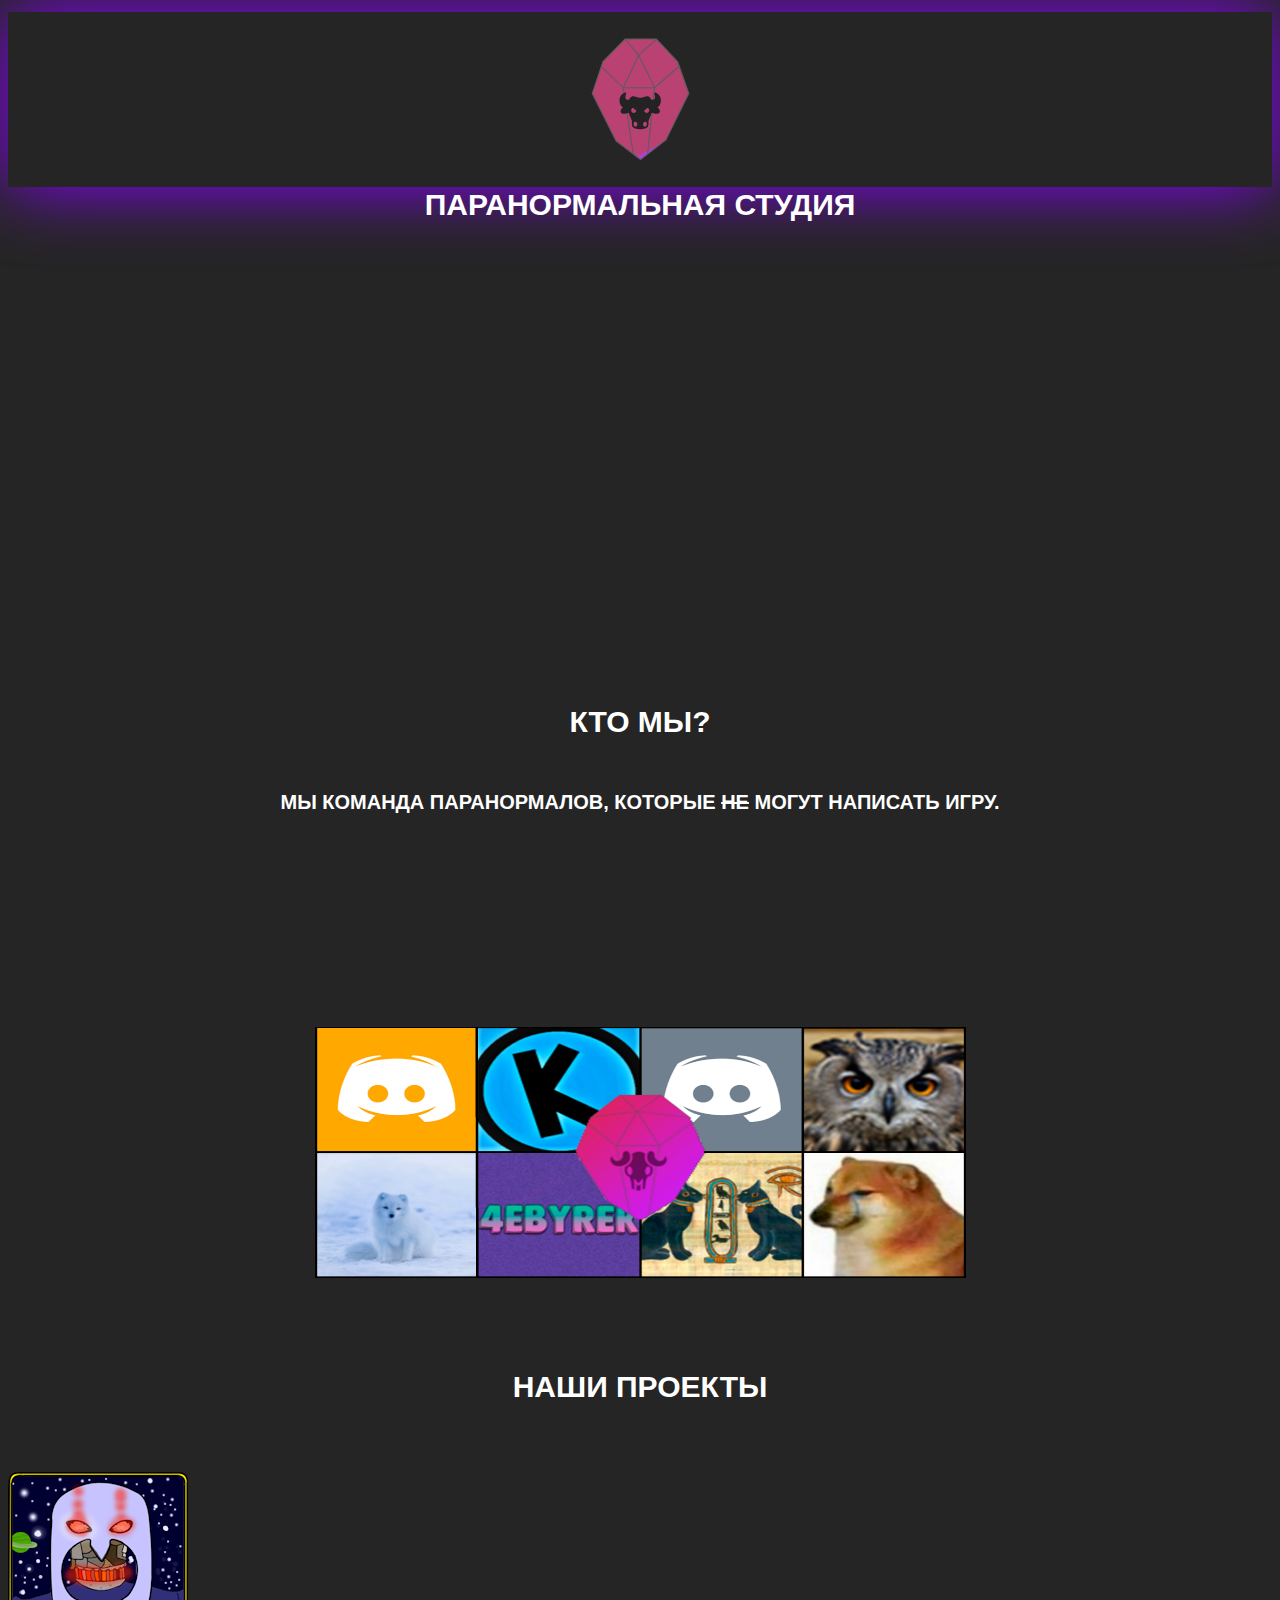
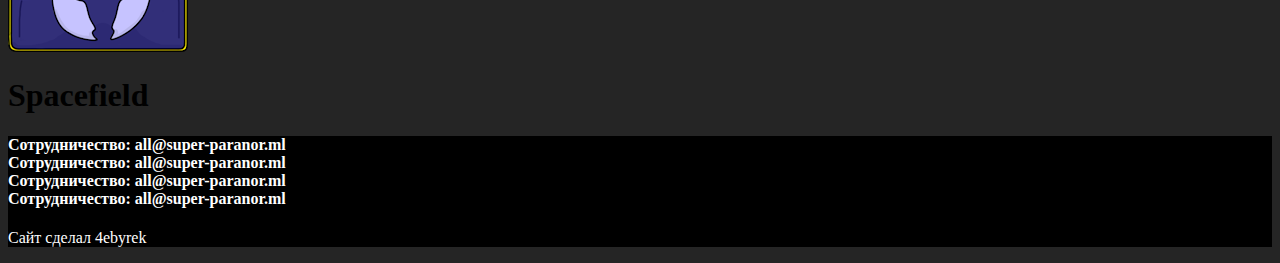
==== index.html @ 519e55cc "Add files via upload" ====
<!DOCTYPE html>
<html lang="ru">
<head>
	<meta charset="UTF-8">
	<title>Паранормальная студия</title>
	<link rel="stylesheet" type="text/css" href="css/style.css">
	<link rel="shortcut icon" href="img/favicon.png" type="image/png"/>
</head>
<body>
	<script src="js/script.js"></script>
	<div class="classdiv">
	 	<span class="neontextyopta" >Паранормальная студия</span>
	</div>
		
	<p class="dsongentom desetungavon">console.log("Hello World!");</p>
	<p class="dsongentom desetungavon2">const name = "Paranormal-studio";</p>
	<p class="dsongentom desetungavon3">console.log(name);</p>
	<p class="dsongentom desetungavon4">console.log("We are the best game studio");</p>
	<p class="dsongentom desetungavon5">console.log("Yes, it's <s>TRUE</s>!");</p>
	<p class="dsongentom desetungavon6">// We are from Russia</p>
	<p class="dsongentom desetungavon7">// We are young, but we can do everything!</p>
	<p class="dsongentom desetungavon8">// LET'S START!!!!</p>

	<div class="paranormal-svg">
		<a href=""><svg id="paranormal-svg" width="171" height="171" viewBox="0 0 161 161" fill="none" xmlns="http://www.w3.org/2000/svg">
    	  <path d="M44.9873 46.9499L35.0601 76.6902L57.4874 121.45L80.4874 138.95L104.487 120.45L125.987 76.6902L115.487 46.9499L95.4873 25.4499L65.9873 25.4499L44.9873 46.9499Z" fill="url(#paint0_linear)" stroke="#474747"></path>
     	 <path d="M43.7306 51.3359L64.2306 71.3359H93.7306L116.731 51.3359" stroke="#474747"></path>
     	 <path d="M66.2224 25.7457L78.7306 40.8359L93.7306 70.8359L87.2224 133.746" stroke="#474747"></path>
     	 <path d="M95.2932 25.8101L78.7306 40.8359L64.2306 71.3359L73.7306 133.836" stroke="#474747"></path>
     	 <path d="M99.6806 84.2686C100.195 79.2809 96.6093 76.6125 94.6411 75.8985C94.2047 75.7398 93.6672 75.8868 93.4513 76.2983C93.2405 76.6995 93.3024 77.1532 93.6568 77.4253C93.7592 77.5886 94.2345 78.4902 94.1053 80.9783C94.0813 81.4392 94.0176 82.6636 91.5165 82.6638C91.2429 82.6638 90.9915 82.6471 90.7861 82.6268C90.6081 82.2553 90.3163 81.7685 89.8704 81.0915C89.1296 79.9665 87.9685 79.3719 86.5126 79.3719C85.6705 79.3719 84.7243 79.587 83.9165 79.962C83.0529 80.3631 81.0308 80.6027 80.2303 80.6703C79.4298 80.6028 77.4079 80.3633 76.5442 79.962C75.7365 79.587 74.7903 79.3719 73.9482 79.3719C72.4922 79.3719 71.3312 79.9665 70.5904 81.0915C70.1447 81.7685 69.8527 82.2553 69.6747 82.6266C69.4693 82.6471 69.2176 82.6638 68.9441 82.6638C66.4432 82.6638 66.3794 81.4392 66.3555 80.9783C66.2263 78.4902 66.7015 77.5886 66.8039 77.4253C67.1584 77.153 67.2203 76.6995 67.0095 76.2983C66.7935 75.887 66.2564 75.7398 65.8197 75.8985C63.8518 76.6125 60.2659 79.281 60.7806 84.2688C61.1369 87.7209 62.6794 89.1089 63.9983 89.6579C62.9302 90.6801 61.7842 92.0476 61.7511 93.2332C61.7284 94.0502 61.9422 94.696 62.3864 95.1527C62.8566 95.6363 63.5353 95.8712 64.4609 95.8712C64.8818 95.8712 65.3651 95.8236 65.9382 95.726C67.2533 95.5025 68.5528 95.18 69.3684 94.962C69.799 96.1331 70.622 98.3037 71.326 99.776C72.075 101.342 72.4409 102.816 72.5472 103.291C72.4064 104.149 72.0523 107.181 73.7233 108.852C75.0353 110.164 77.6231 110.439 79.5631 110.439C79.8905 110.439 80.1288 110.43 80.2305 110.425C80.3323 110.43 80.5706 110.439 80.8979 110.439C82.8378 110.439 85.4259 110.164 86.7378 108.852C88.4088 107.181 88.0548 104.149 87.9139 103.291C88.0204 102.815 88.3862 101.342 89.1352 99.776C89.8392 98.3037 90.6621 96.1329 91.0928 94.962C91.9083 95.18 93.2078 95.5023 94.5229 95.726C95.0961 95.8236 95.5795 95.8712 96.0003 95.8712C96.926 95.8712 97.6046 95.6361 98.0748 95.1527C98.519 94.696 98.7327 94.0502 98.71 93.233C98.677 92.0476 97.531 90.6801 96.4629 89.6579C97.7819 89.1089 99.3243 87.7211 99.6806 84.2686ZM71.7049 92.5161C71.7049 91.7488 72.0508 91.0347 72.6539 90.557C73.005 90.2786 73.5048 90.2909 73.8426 90.5857L76.166 92.6167C76.5033 92.9118 76.5821 93.4056 76.3534 93.7909C75.9043 94.5464 75.081 95.0159 74.2047 95.0159C72.8264 95.0161 71.7049 93.8944 71.7049 92.5161ZM76.4294 107.861C76.2623 107.927 76.0868 107.959 75.9082 107.959C75.0552 107.959 74.3101 107.218 74.0541 106.114C73.7601 104.846 74.2021 103.67 75.105 103.32C75.2724 103.254 75.4479 103.222 75.6261 103.222C76.4792 103.222 77.2243 103.963 77.4802 105.067C77.7742 106.336 77.3323 107.511 76.4294 107.861ZM86.4339 106.114C86.178 107.218 85.4329 107.96 84.5799 107.96C84.5799 107.96 84.5799 107.96 84.5797 107.96C84.4012 107.959 84.226 107.927 84.0585 107.861C83.1558 107.511 82.7139 106.336 83.0079 105.067C83.2638 103.964 84.0089 103.222 84.862 103.222C85.0402 103.222 85.2155 103.255 85.3829 103.32C86.286 103.67 86.728 104.846 86.4339 106.114ZM86.2565 95.0161C85.3801 95.0161 84.5568 94.5468 84.1078 93.7911C83.879 93.4058 83.9576 92.912 84.2951 92.6169L86.6185 90.5859C86.9562 90.2911 87.456 90.2788 87.8072 90.5572C88.4103 91.0349 88.7562 91.7489 88.7562 92.5163C88.7562 93.8944 87.6348 95.0161 86.2565 95.0161Z" fill="black"></path>
    	  <path d="M44.7306 46.3359L34.5006 76.7359L57.1306 121.836L80.5306 139.586L104.731 120.836L126.531 76.6902L116.231 46.8359L95.7306 24.8359L65.7306 24.8359L44.7306 46.3359Z" fill="#B0B0B0" fill-opacity="0.2"></path>
     	 <defs>
     	   <linearGradient id="paint0_linear" x1="57.2306" y1="34.3359" x2="103.731" y2="121.836" gradientUnits="userSpaceOnUse">
       	   <stop offset="1" stop-color="#BC2765"></stop>
       	   <stop offset="1" stop-color="#AF23E2"></stop>
       	 </linearGradient>
      	</defs>
   	 </svg></a>	
    </div>
	<div class="classdiv2">
	 	<span class="neontextyopta2">Кто мы?</span>
	</div>
	<div class="classdiv3">
	 	<span class="neontextyopta3">Мы команда паранормалов, которые <s>не</s> могут написать игру.</span>
	</div>
	<div id="tarelochka">
		<svg version="1.1" xmlns="http://www.w3.org/2000/svg" xmlns:xlink="http://www.w3.org/1999/xlink" x="0px" y="0px"
			viewBox="0 0 511.996 511.996" style="enable-background:new 0 0 511.996 511.996;" xml:space="preserve">
			<g>
				<path style="fill:#52798F;" d="M263.998,141.006v-17.008c0-4.422-3.578-8-8-8c-4.422,0-8,3.578-8,8v17.008
        c2.557-0.658,5.238-1.008,8-1.008C258.76,139.998,261.441,140.348,263.998,141.006z" />
				<path style="fill:#5C546A;"
					d="M255.998,163.998h21.438h9.554c-2.894-11.245-11.747-20.098-22.992-22.992
        c-2.557-0.658-5.238-1.008-8-1.008c-2.762,0-5.443,0.35-8,1.008c-11.245,2.894-20.098,11.747-22.992,22.992h9.554H255.998z" />
				<path style="fill:#00E389;" d="M380.279,259.998l-52.125-78.187c-7.437-11.156-19.875-17.812-33.281-17.812h-1.109l31.997,96
        H380.279z" />
				<path style="fill:#00E389;"
					d="M277.748,166.529c-0.28-0.841-0.313-1.691-0.312-2.531h-21.438v96h52.904L277.748,166.529z" />
				<path style="fill:#00BBBB;" d="M218.233,163.998h-1.109c-13.406,0-25.844,6.656-33.281,17.812l-52.125,78.187h54.518
        L218.233,163.998z" />
				<path style="fill:#00BBBB;"
					d="M255.998,163.998H234.56c0,0.84-0.032,1.69-0.312,2.531l-31.154,93.469h52.904V163.998z" />
				<path style="fill:#00BBBB;" d="M277.748,166.529l31.154,93.469h16.859l-31.997-96h-6.774h-9.554
        C277.436,164.838,277.468,165.688,277.748,166.529z" />
				<path style="fill:#52798F;" d="M203.094,259.998l31.154-93.469c0.28-0.841,0.313-1.691,0.312-2.531h-9.554h-6.774l-31.998,96
        H203.094z" />
				<path style="fill:#5C546A;" d="M127.998,347.998c-0.695,0-1.391-0.094-2.063-0.273l-2.466-0.657l33.583,40.29
        c4.57,5.492,11.297,8.641,18.438,8.641h80.508v-48H127.998z" />
				<path style="fill:#52798F;" d="M383.998,347.998h-128v48h80.508c7.141,0,13.867-3.148,18.438-8.633l33.583-40.298l-2.466,0.658
        C385.389,347.904,384.693,347.998,383.998,347.998z" />
				<path style="fill:#E3E6E9;" d="M511.224,304.568c-0.867-1.82-22.195-44.57-111.227-44.57h-19.719h-54.518h-16.859h-52.904v16v32
        h255.989c0,1.146-0.237,2.294-0.731,3.359C512.256,309.201,512.24,306.709,511.224,304.568z" />
				<path style="fill:#B6B8BE;" d="M255.998,307.998v-32v-16h-52.904h-16.859h-54.518h-19.719c-89.031,0-110.359,42.75-111.227,44.57
        c-1.016,2.141-1.031,4.633-0.031,6.789c-0.494-1.065-0.731-2.213-0.731-3.359H255.998z" />
				<path style="fill:#888693;"
					d="M127.998,347.998h128v-16v-24H0.009c0,1.146,0.237,2.294,0.731,3.359
        c0.992,2.156,2.898,3.758,5.195,4.367l117.534,31.343l2.466,0.657C126.608,347.904,127.303,347.998,127.998,347.998z" />
				<path style="fill:#B6B8BE;" d="M255.998,307.998v24v16h128c0.695,0,1.391-0.094,2.063-0.273l2.466-0.658l117.534-31.342
        c2.297-0.609,4.203-2.211,5.195-4.367c0.494-1.065,0.731-2.213,0.731-3.359H255.998z" />
			</g>
		</svg>
	</div>	
	<div id="tarelochka2">
		<svg version="1.1" xmlns="http://www.w3.org/2000/svg" xmlns:xlink="http://www.w3.org/1999/xlink" x="0px" y="0px"
			viewBox="0 0 511.996 511.996" style="enable-background:new 0 0 511.996 511.996;" xml:space="preserve">
			<g>
				<path style="fill:#52798F;" d="M263.998,141.006v-17.008c0-4.422-3.578-8-8-8c-4.422,0-8,3.578-8,8v17.008
        c2.557-0.658,5.238-1.008,8-1.008C258.76,139.998,261.441,140.348,263.998,141.006z" />
				<path style="fill:#5C546A;"
					d="M255.998,163.998h21.438h9.554c-2.894-11.245-11.747-20.098-22.992-22.992
        c-2.557-0.658-5.238-1.008-8-1.008c-2.762,0-5.443,0.35-8,1.008c-11.245,2.894-20.098,11.747-22.992,22.992h9.554H255.998z" />
				<path style="fill:#00E389;" d="M380.279,259.998l-52.125-78.187c-7.437-11.156-19.875-17.812-33.281-17.812h-1.109l31.997,96
        H380.279z" />
				<path style="fill:#00E389;"
					d="M277.748,166.529c-0.28-0.841-0.313-1.691-0.312-2.531h-21.438v96h52.904L277.748,166.529z" />
				<path style="fill:#00BBBB;" d="M218.233,163.998h-1.109c-13.406,0-25.844,6.656-33.281,17.812l-52.125,78.187h54.518
        L218.233,163.998z" />
				<path style="fill:#00BBBB;"
					d="M255.998,163.998H234.56c0,0.84-0.032,1.69-0.312,2.531l-31.154,93.469h52.904V163.998z" />
				<path style="fill:#00BBBB;" d="M277.748,166.529l31.154,93.469h16.859l-31.997-96h-6.774h-9.554
        C277.436,164.838,277.468,165.688,277.748,166.529z" />
				<path style="fill:#52798F;" d="M203.094,259.998l31.154-93.469c0.28-0.841,0.313-1.691,0.312-2.531h-9.554h-6.774l-31.998,96
        H203.094z" />
				<path style="fill:#5C546A;" d="M127.998,347.998c-0.695,0-1.391-0.094-2.063-0.273l-2.466-0.657l33.583,40.29
        c4.57,5.492,11.297,8.641,18.438,8.641h80.508v-48H127.998z" />
				<path style="fill:#52798F;" d="M383.998,347.998h-128v48h80.508c7.141,0,13.867-3.148,18.438-8.633l33.583-40.298l-2.466,0.658
        C385.389,347.904,384.693,347.998,383.998,347.998z" />
				<path style="fill:#E3E6E9;" d="M511.224,304.568c-0.867-1.82-22.195-44.57-111.227-44.57h-19.719h-54.518h-16.859h-52.904v16v32
        h255.989c0,1.146-0.237,2.294-0.731,3.359C512.256,309.201,512.24,306.709,511.224,304.568z" />
				<path style="fill:#B6B8BE;" d="M255.998,307.998v-32v-16h-52.904h-16.859h-54.518h-19.719c-89.031,0-110.359,42.75-111.227,44.57
        c-1.016,2.141-1.031,4.633-0.031,6.789c-0.494-1.065-0.731-2.213-0.731-3.359H255.998z" />
				<path style="fill:#888693;"
					d="M127.998,347.998h128v-16v-24H0.009c0,1.146,0.237,2.294,0.731,3.359
        c0.992,2.156,2.898,3.758,5.195,4.367l117.534,31.343l2.466,0.657C126.608,347.904,127.303,347.998,127.998,347.998z" />
				<path style="fill:#B6B8BE;" d="M255.998,307.998v24v16h128c0.695,0,1.391-0.094,2.063-0.273l2.466-0.658l117.534-31.342
        c2.297-0.609,4.203-2.211,5.195-4.367c0.494-1.065,0.731-2.213,0.731-3.359H255.998z" />
			</g>
		</svg>
	</div>
	<div class="We">
	  <img src="img/xmmmm.png" alt="we" class="WE">
	</div>
	<div class="classdiv4">
	 	<span class="neontextyopta4">Наши проекты</span>
	</div>
	<!--что бы добавить новый проект кидаешь фотку по пути снизу с авой игру не забудь сделать её кнопкой! потом снизу название а дальше перейди в папку projects и там инструкция как делать-->
	<a href="projects/Spacefields.html"><img src="projects/img/unnamed.png" alt="" class="project1"></a>
	<h1>Spacefield</h1>
	<section class="theend">
		<h4>Сотрудничество: all@super-paranor.ml <br> Сотрудничество: all@super-paranor.ml <br> Сотрудничество: all@super-paranor.ml <br> Сотрудничество: all@super-paranor.ml</h4>
		<p>Сайт сделал 4ebyrek</p>
	</section>
</body>
</html>
---- css/style.css ----
body {
	background-color: #252525;
  overflow-x:hidden;  /*для горизонтального*/
  font-family: Consolas;

}

.classdiv {
  text-align: center;
  padding: 60px 20px;
  margin-top: 120px;

}
.classdiv .neontextyopta {
    text-align: center;
    padding: 60px 20px;
    font-size: 30px;
    font-weight: bold;
    line-height: 50px;
    color: #FFF;
    font-family: 'Roboto Condensed', sans-serif;
    text-transform: uppercase;
    animation: neon-1 .1s ease-in-out infinite alternate;
}
@keyframes neon-1 {
    from {
        text-shadow: 0 0 6px rgba(202, 228, 225, 0.92), 0 0 30px rgba(202, 228, 225, 0.34), 0 0 12px rgba(191, 226, 255, 0.52), 0 0 21px rgba(191, 226, 255, 0.92), 0 0 34px rgba(191, 226, 255, 0.78), 0 0 54px rgba(191, 226, 255, 0.92);
    }
    to {
        text-shadow: 0 0 6px rgba(202, 228, 225, 0.98), 0 0 30px rgba(202, 228, 225, 0.42), 0 0 12px rgba(191, 226, 255, 0.58), 0 0 22px rgba(191, 226, 255, 0.84), 0 0 38px rgba(191, 226, 255, 0.88), 0 0 60px #FFF;
    }
}
.paranormal-svg {
	text-align: center;
    margin-top: -574px;
    -moz-box-shadow:0 0 70px #8b00ff;
    -webkit-box-shadow:0 0 70px #8b00ff;
    box-shadow:0 0 70px #8b00ff;
}
.whoarewe {
    color: white;
    text-align: center;
    margin-top: 50px;
}
.classdiv2 {
    text-align: center;
    padding: 60px 20px;
    margin-top: 450px;
}
.classdiv2 .neontextyopta2 {
    text-align: center;
    padding: 60px 20px;
    font-size: 30px;
    font-weight: bold;
    line-height: 50px;
    color: #FFF;
    font-family: 'Roboto Condensed', sans-serif;
    text-transform: uppercase;
    animation: neon-1 .5s ease-in-out infinite alternate;
}

.about-us {
    color: #fff;
}
.classdiv3 {
    text-align: center;
    padding: 60px 20px;
    margin-top: -90px;
}
.classdiv3 .neontextyopta3 {
    text-align: center;
    padding: 60px 20px;
    font-size: 20px;
    font-weight: bold;
    line-height: 50px;
    color: #FFF;
    font-family: 'Roboto Condensed', sans-serif;
    text-transform: uppercase;
    animation: neon-2 .1s ease-in-out infinite alternate;
}
@keyframes neon-2 {
    from {
        text-shadow: 0 0 6px rgba(202, 228, 225, 0.92), 0 0 30px rgba(202, 228, 225, 0.34), 0 0 12px rgba(191, 226, 255, 0.52), 0 0 21px rgba(191, 226, 255, 0.92), 0 0 34px rgba(191, 226, 255, 0.78), 0 0 54px rgba(191, 226, 255, 0.92);
    }
    to {
        text-shadow: 0 0 6px rgba(202, 228, 225, 0.98), 0 0 30px rgba(202, 228, 225, 0.42), 0 0 12px rgba(191, 226, 255, 0.58), 0 0 22px rgba(191, 226, 255, 0.84), 0 0 38px rgba(191, 226, 255, 0.88), 0 0 60px #fff;
    }
}
#tarelochka {
  width: 30vw;
  margin-left: auto;
  margin-right: auto;
  position: fixed;
  top: calc(0vh - 7vh);
  left: 115vw;
  animation: 1s ease-in 100ms 1 fly;
}

@keyframes fly {
  0% {
    left: -15vw;
  }
  100% {
    left: 115vw;
  }
}
#tarelochka2 {
  width: 30vw;
  margin-left: auto;
  margin-right: auto;
  position: fixed;
  top: calc(40vh - 7vh);
  left: 115vw;
  animation: 1.50s ease-in 100ms 1 fly;
}

.We {
    text-align: center;
    margin-top: 140px;
}
.WE {
    height: 251px; 
    width: 651px;
}
.classdiv4 {
    text-align: center;
    padding: 60px 20px;
    margin-top: 20px;
}
.classdiv4 .neontextyopta4 {
    text-align: center;
    padding: 60px 20px;
    font-size: 30px;
    font-weight: bold;
    line-height: 50px;
    color: #FFF;
    font-family: 'Roboto Condensed', sans-serif;
    text-transform: uppercase;
    animation: neon-2 .1s ease-in-out infinite alternate;
}

.dsongentom{
  position: relative;
  top: 50%;  
  width: 100em;
  margin: 0 auto;
  border-right: 2px solid rgba(255,255,255,.75);
  font-size: 200%;
  text-align: center;
  white-space: nowrap;
  overflow: hidden;
  transform: translateY(-50%);  
  color: #808080;
}

.desetungavon{
  animation: typewriter 4s steps(44) 1s 1 normal both,
  blinkTextCursor 700ms steps(44) infinite normal;
}
@keyframes typewriter{
  from{width: 0;}
  to{width: 30em;}
}
@keyframes blinkTextCursor{
  from{border-right-color: rgba(255,255,255,.75);}
  to{border-right-color: transparent;}
}

.dsongentom2{
  position: relative;
  top: 50%;  
  width: 100em;
  margin: 0 auto;
  border-right: 2px solid rgba(255,255,255,.75);
  font-size: 200%;
  text-align: center;
  white-space: nowrap;
  overflow: hidden;
  transform: translateY(-50%);  
  color: #808080;
}

.desetungavon2{
  animation: typewriter 4s steps(44) 1s 1 normal both,
  blinkTextCursor 700ms steps(44) infinite normal;
}
@keyframes typewriter{
  from{width: 0;}
  to{width: 30em;}
}
@keyframes blinkTextCursor{
  from{border-right-color: rgba(255,255,255,.75);}
  to{border-right-color: transparent;}
}

.dsongentom3{
  position: relative;
  top: 50%;  
  width: 100em;
  margin: 0 auto;
  border-right: 2px solid rgba(255,255,255,.75);
  font-size: 200%;
  text-align: center;
  white-space: nowrap;
  overflow: hidden;
  transform: translateY(-50%);  
  color: #808080;
}

.desetungavon3{
  animation: typewriter 4s steps(44) 1s 1 normal both,
  blinkTextCursor 700ms steps(44) infinite normal;
}
@keyframes typewriter{
  from{width: 0;}
  to{width: 30em;}
}
@keyframes blinkTextCursor{
  from{border-right-color: rgba(255,255,255,.75);}
  to{border-right-color: transparent;}
}

.dsongentom4{
  position: relative;
  top: 50%;  
  width: 100em;
  margin: 0 auto;
  border-right: 2px solid rgba(255,255,255,.75);
  font-size: 200%;
  text-align: center;
  white-space: nowrap;
  overflow: hidden;
  transform: translateY(-50%);  
  color: #808080;
}

.desetungavon4{
  animation: typewriter 4s steps(44) 1s 1 normal both,
  blinkTextCursor 700ms steps(44) infinite normal;
}
@keyframes typewriter{
  from{width: 0;}
  to{width: 30em;}
}
@keyframes blinkTextCursor{
  from{border-right-color: rgba(255,255,255,.75);}
  to{border-right-color: transparent;}
}

.dsongentom5{
  position: relative;
  top: 50%;  
  width: 100em;
  margin: 0 auto;
  border-right: 2px solid rgba(255,255,255,.75);
  font-size: 200%;
  text-align: center;
  white-space: nowrap;
  overflow: hidden;
  transform: translateY(-50%);  
  color: #808080;
}

.desetungavon5{
  animation: typewriter 4s steps(44) 1s 1 normal both,
  blinkTextCursor 700ms steps(44) infinite normal;
}
@keyframes typewriter{
  from{width: 0;}
  to{width: 30em;}
}
@keyframes blinkTextCursor{
  from{border-right-color: rgba(255,255,255,.75);}
  to{border-right-color: transparent;}
}

.dsongentom6{
  position: relative;
  top: 50%;  
  width: 100em;
  margin: 0 auto;
  border-right: 2px solid rgba(255,255,255,.75);
  font-size: 200%;
  text-align: center;
  white-space: nowrap;
  overflow: hidden;
  transform: translateY(-50%);  
  color: #808080;
}

.desetungavon6{
  animation: typewriter 4s steps(44) 1s 1 normal both,
  blinkTextCursor 700ms steps(44) infinite normal;
}
@keyframes typewriter{
  from{width: 0;}
  to{width: 30em;}
}
@keyframes blinkTextCursor{
  from{border-right-color: rgba(255,255,255,.75);}
  to{border-right-color: transparent;}
}

.dsongentom7{
  position: relative;
  top: 50%;  
  width: 100em;
  margin: 0 auto;
  border-right: 2px solid rgba(255,255,255,.75);
  font-size: 200%;
  text-align: center;
  white-space: nowrap;
  overflow: hidden;
  transform: translateY(-50%);  
  color: #808080;
}

.desetungavon7{
  animation: typewriter 4s steps(44) 1s 1 normal both,
  blinkTextCursor 700ms steps(44) infinite normal;
}
@keyframes typewriter{
  from{width: 0;}
  to{width: 30em;}
}
@keyframes blinkTextCursor{
  from{border-right-color: rgba(255,255,255,.75);}
  to{border-right-color: transparent;}
}

.dsongentom8{
  position: relative;
  top: 50%;  
  width: 100em;
  margin: 0 auto;
  border-right: 2px solid rgba(255,255,255,.75);
  font-size: 200%;
  text-align: center;
  white-space: nowrap;
  overflow: hidden;
  transform: translateY(-50%);  
  color: #808080;
}

.desetungavon8{
  animation: typewriter 4s steps(44) 1s 1 normal both,
  blinkTextCursor 700ms steps(44) infinite normal;
}
@keyframes typewriter{
  from{width: 0;}
  to{width: 26em;}
}
@keyframes blinkTextCursor{
  from{border-right-color: rgba(255,255,255,.75);}
  to{border-right-color: transparent;}
}
.theend {
  background-color: black;
  color: #fff
}
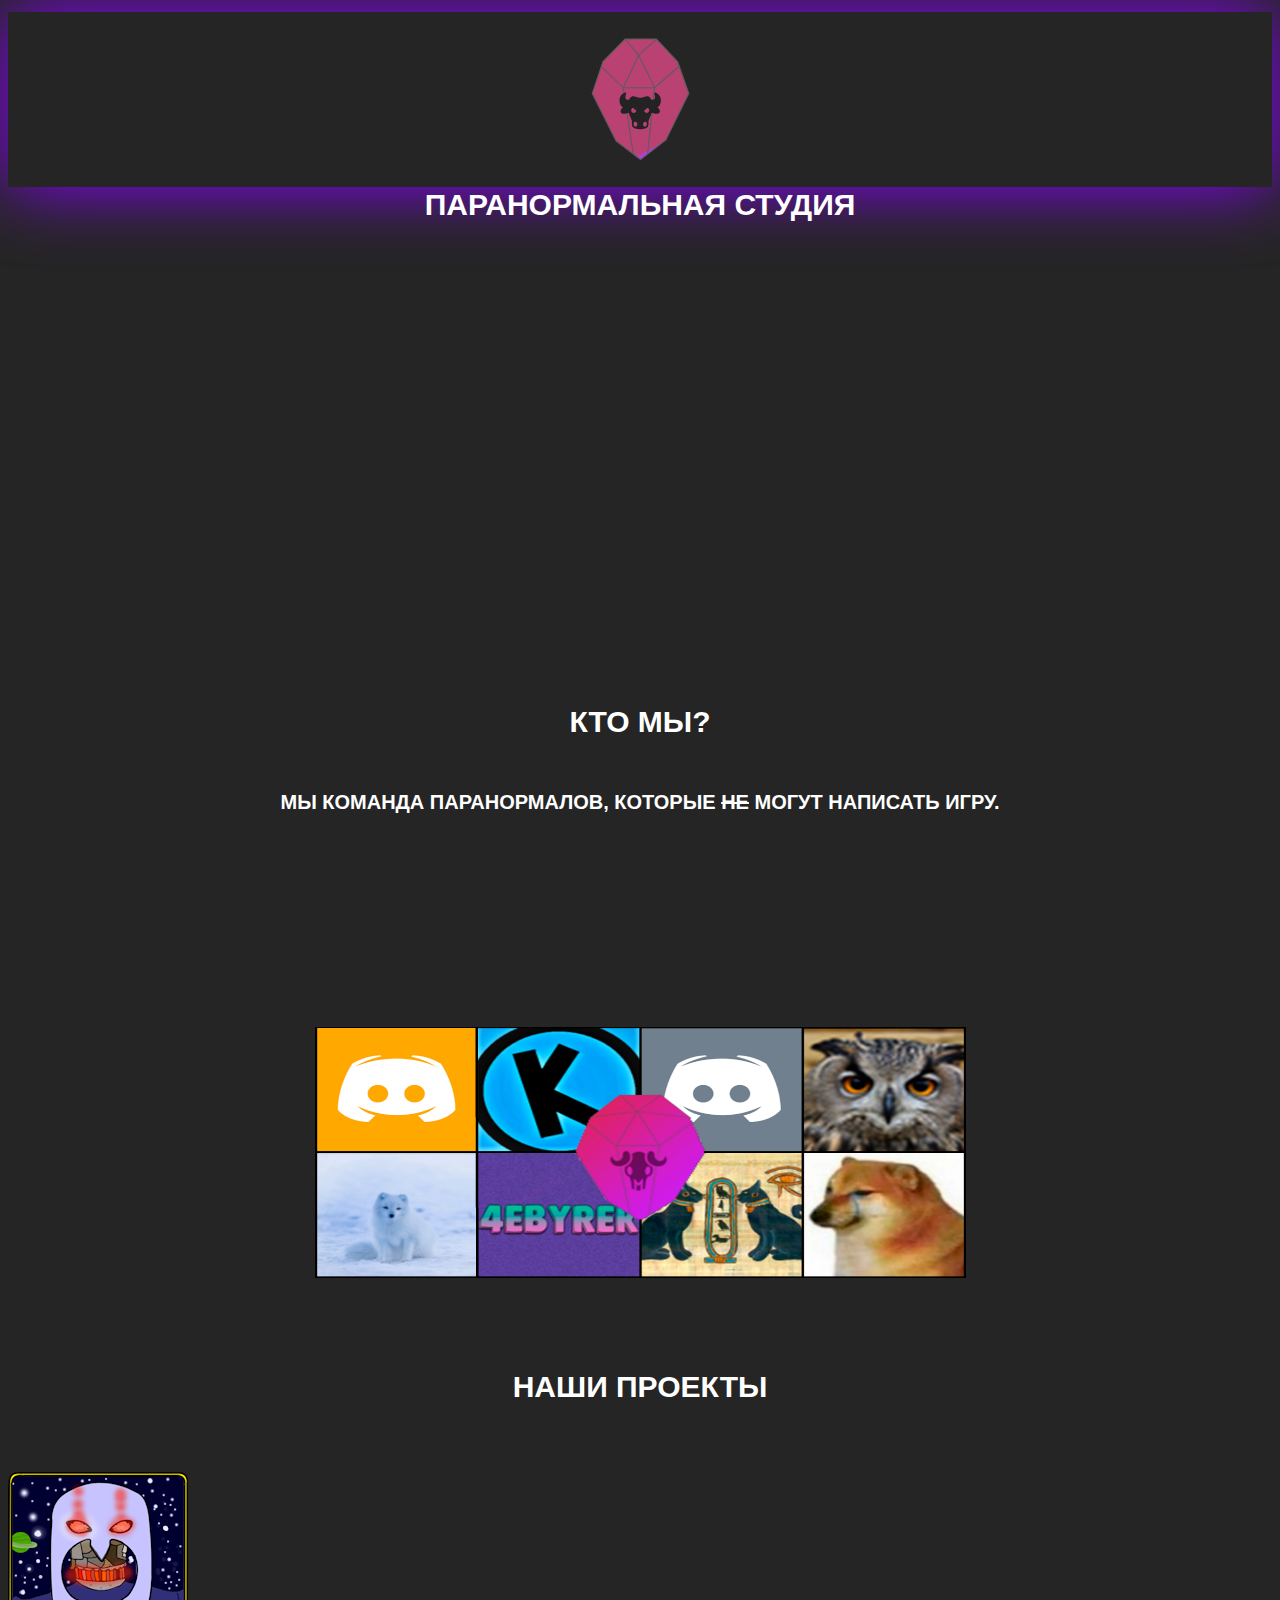
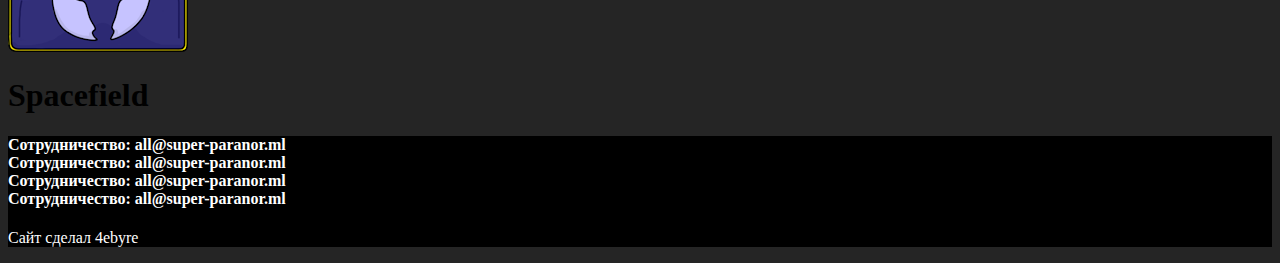
==== commit 314ba194: "Update index.html" ====
--- a/index.html
+++ b/index.html
@@ -128,7 +128,7 @@
 	<h1>Spacefield</h1>
 	<section class="theend">
 		<h4>Сотрудничество: all@super-paranor.ml <br> Сотрудничество: all@super-paranor.ml <br> Сотрудничество: all@super-paranor.ml <br> Сотрудничество: all@super-paranor.ml</h4>
-		<p>Сайт сделал 4ebyrek</p>
+		<p>Сайт сделал 4ebyre</p>
 	</section>
 </body>
 </html>
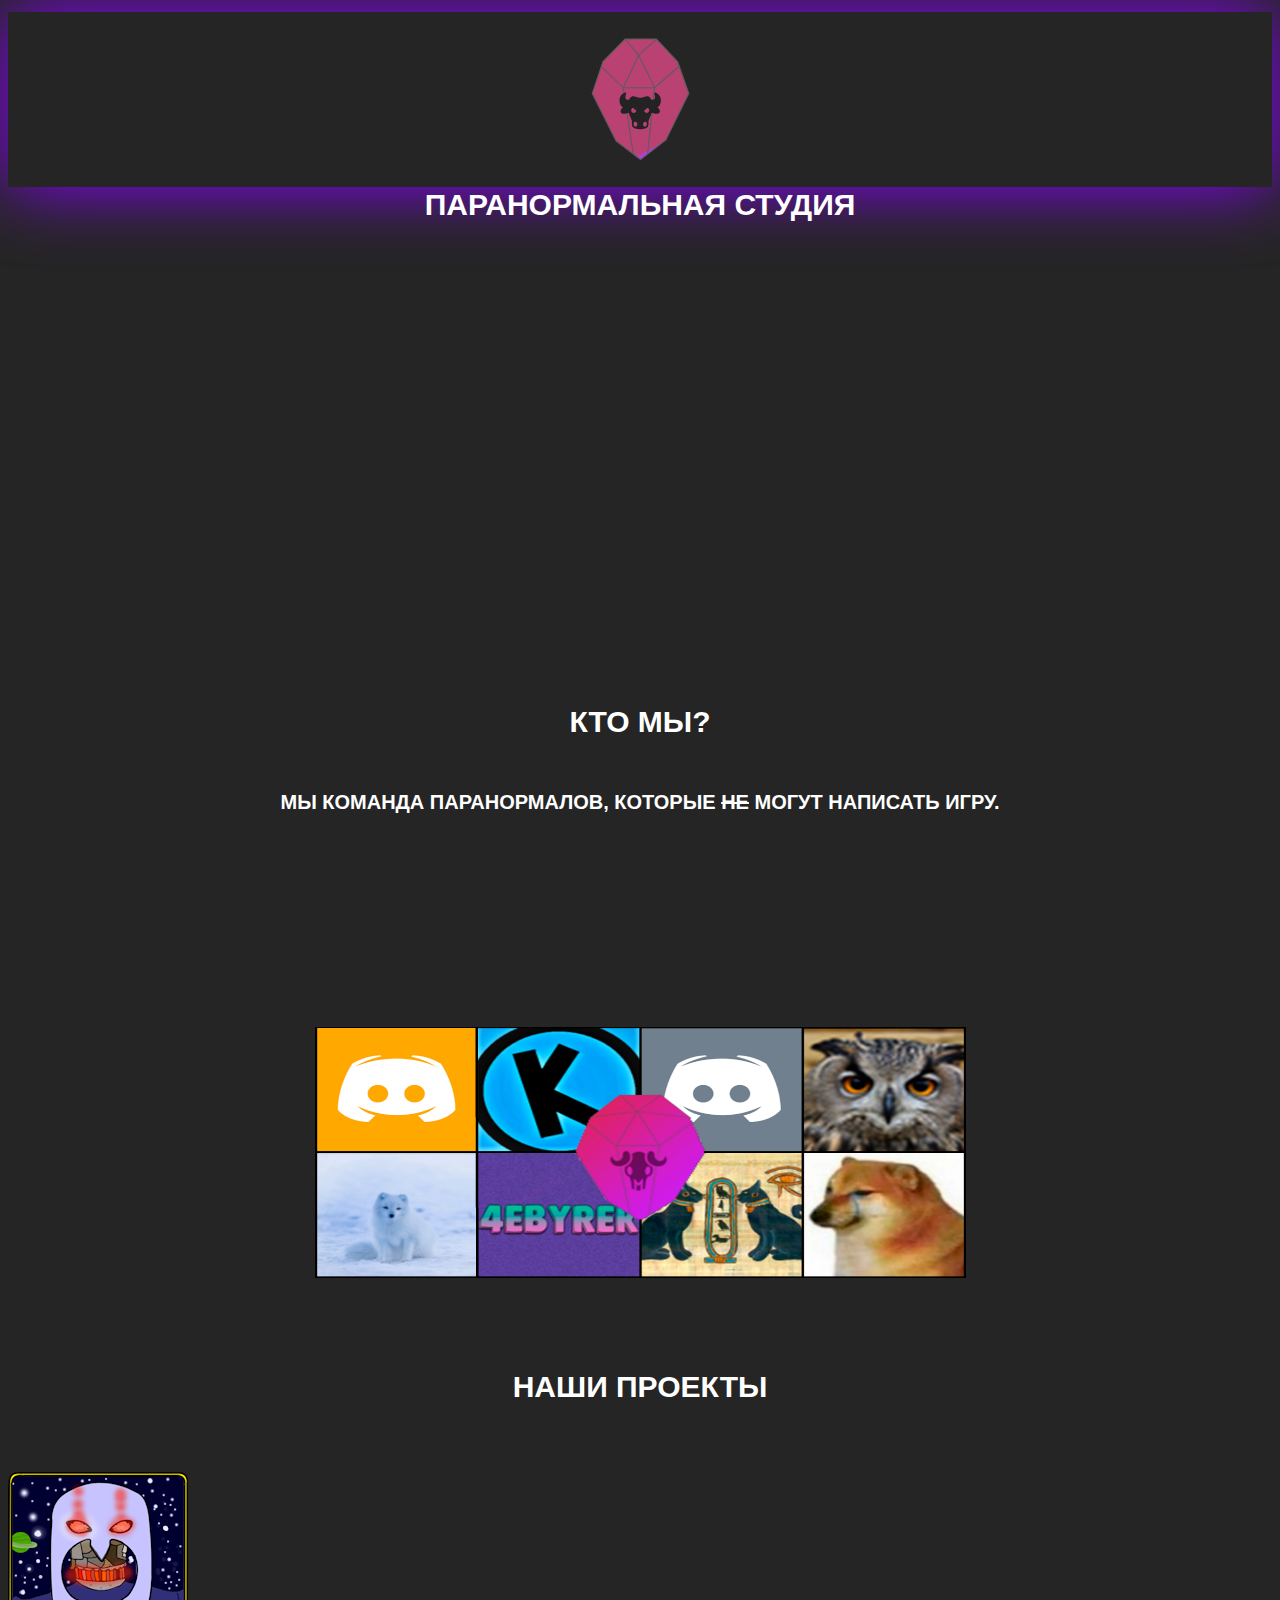
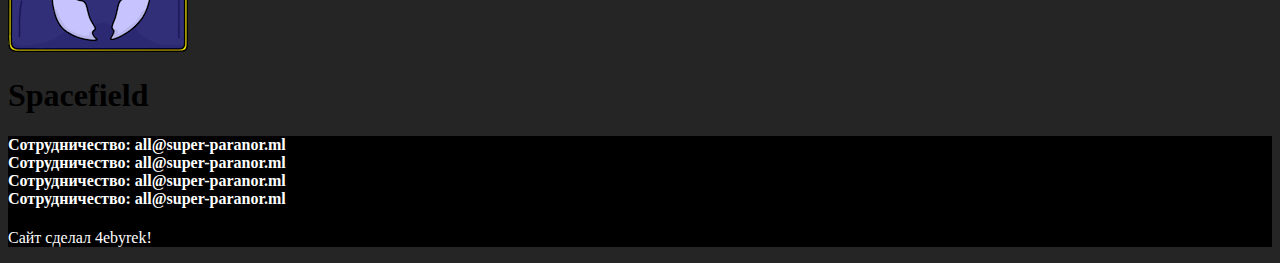
==== commit 4c2e57ee: "Update index.html" ====
--- a/index.html
+++ b/index.html
@@ -128,7 +128,7 @@
 	<h1>Spacefield</h1>
 	<section class="theend">
 		<h4>Сотрудничество: all@super-paranor.ml <br> Сотрудничество: all@super-paranor.ml <br> Сотрудничество: all@super-paranor.ml <br> Сотрудничество: all@super-paranor.ml</h4>
-		<p>Сайт сделал 4ebyre</p>
+		<p>Сайт сделал 4ebyrek!</p>
 	</section>
 </body>
 </html>
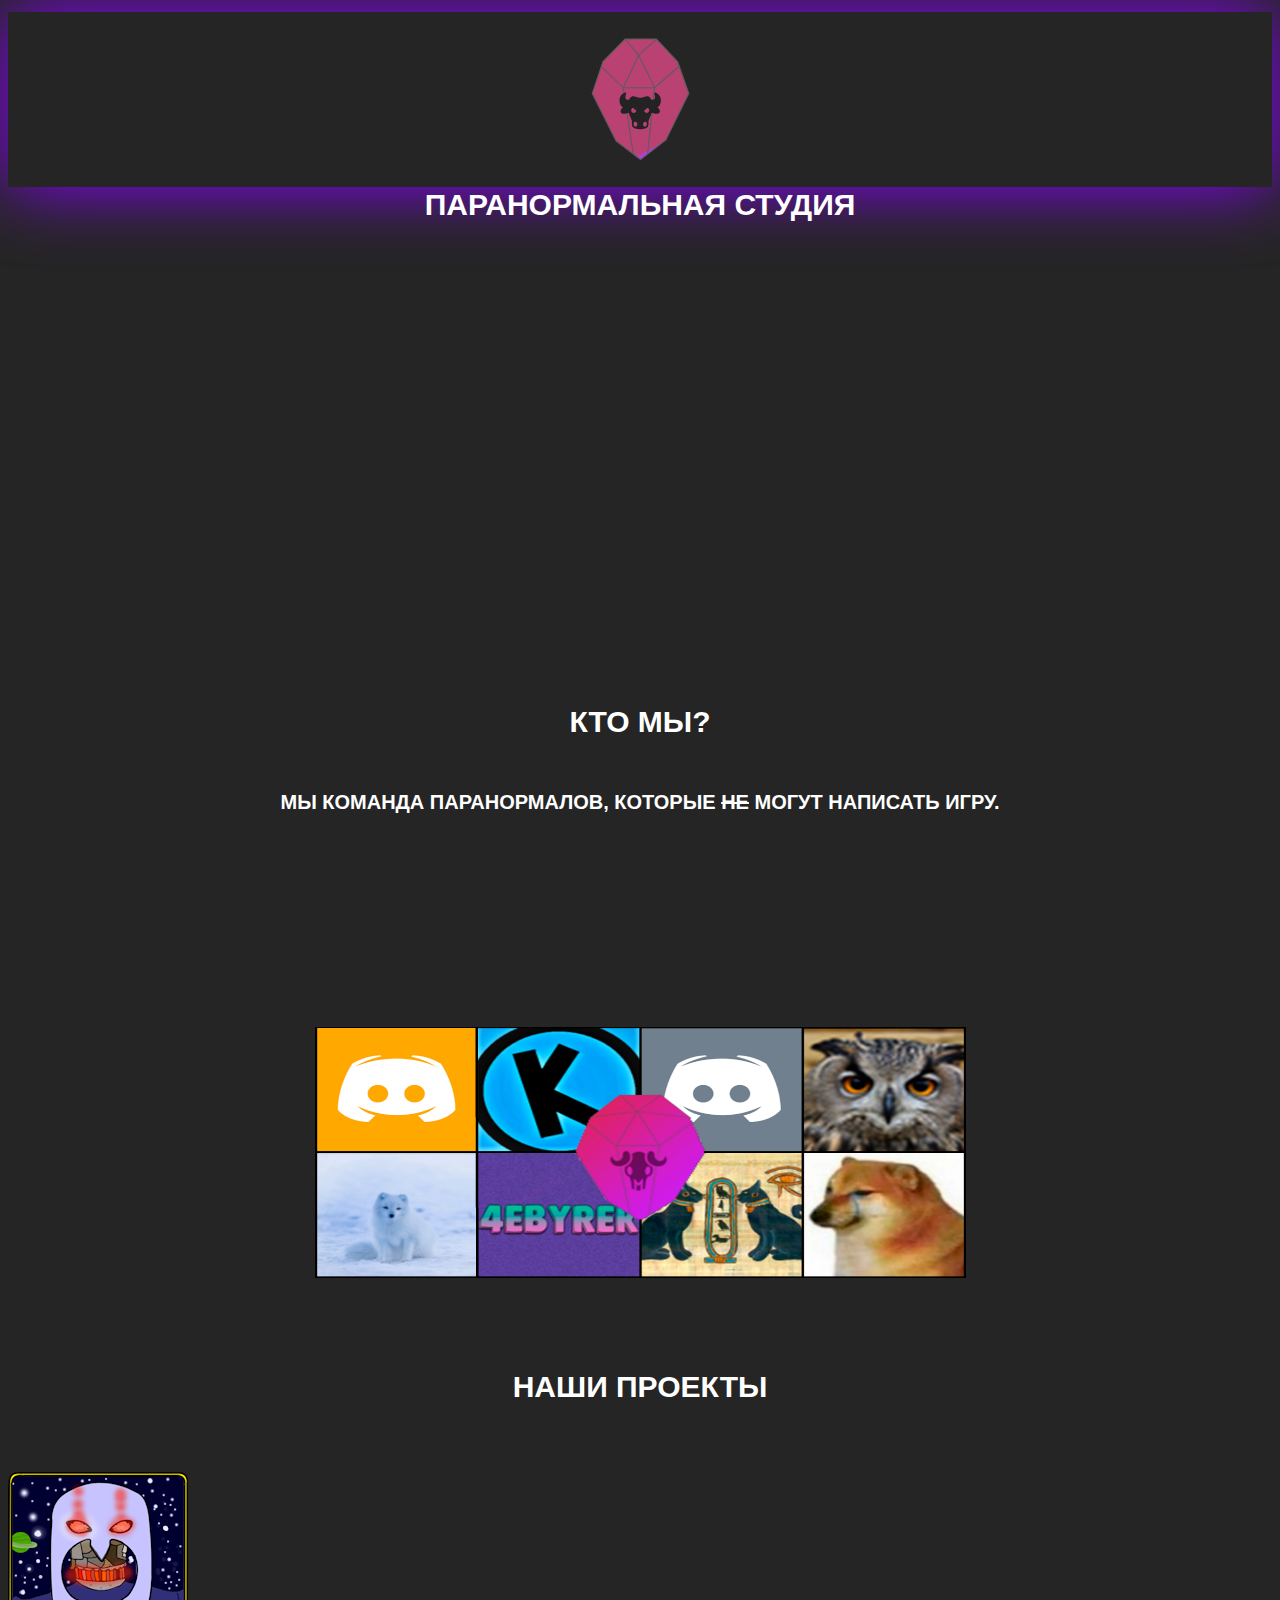
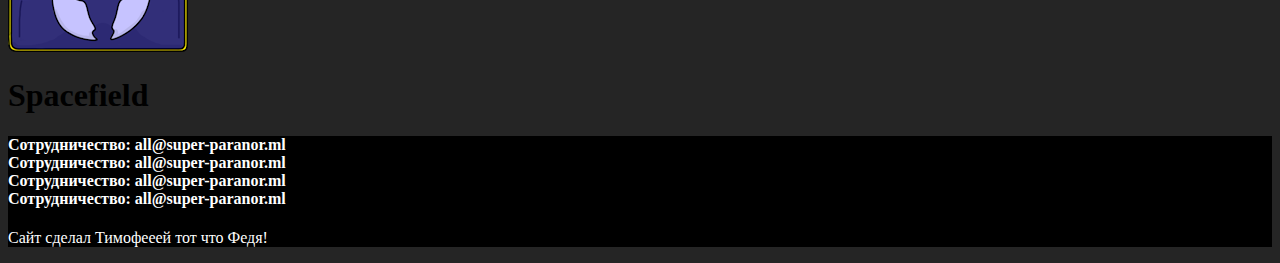
==== commit 5bfcd8e0: "Update index.html" ====
--- a/index.html
+++ b/index.html
@@ -128,7 +128,7 @@
 	<h1>Spacefield</h1>
 	<section class="theend">
 		<h4>Сотрудничество: all@super-paranor.ml <br> Сотрудничество: all@super-paranor.ml <br> Сотрудничество: all@super-paranor.ml <br> Сотрудничество: all@super-paranor.ml</h4>
-		<p>Сайт сделал 4ebyrek!</p>
+		<p>Сайт сделал Тимофееей тот что Федя!</p>
 	</section>
 </body>
 </html>
